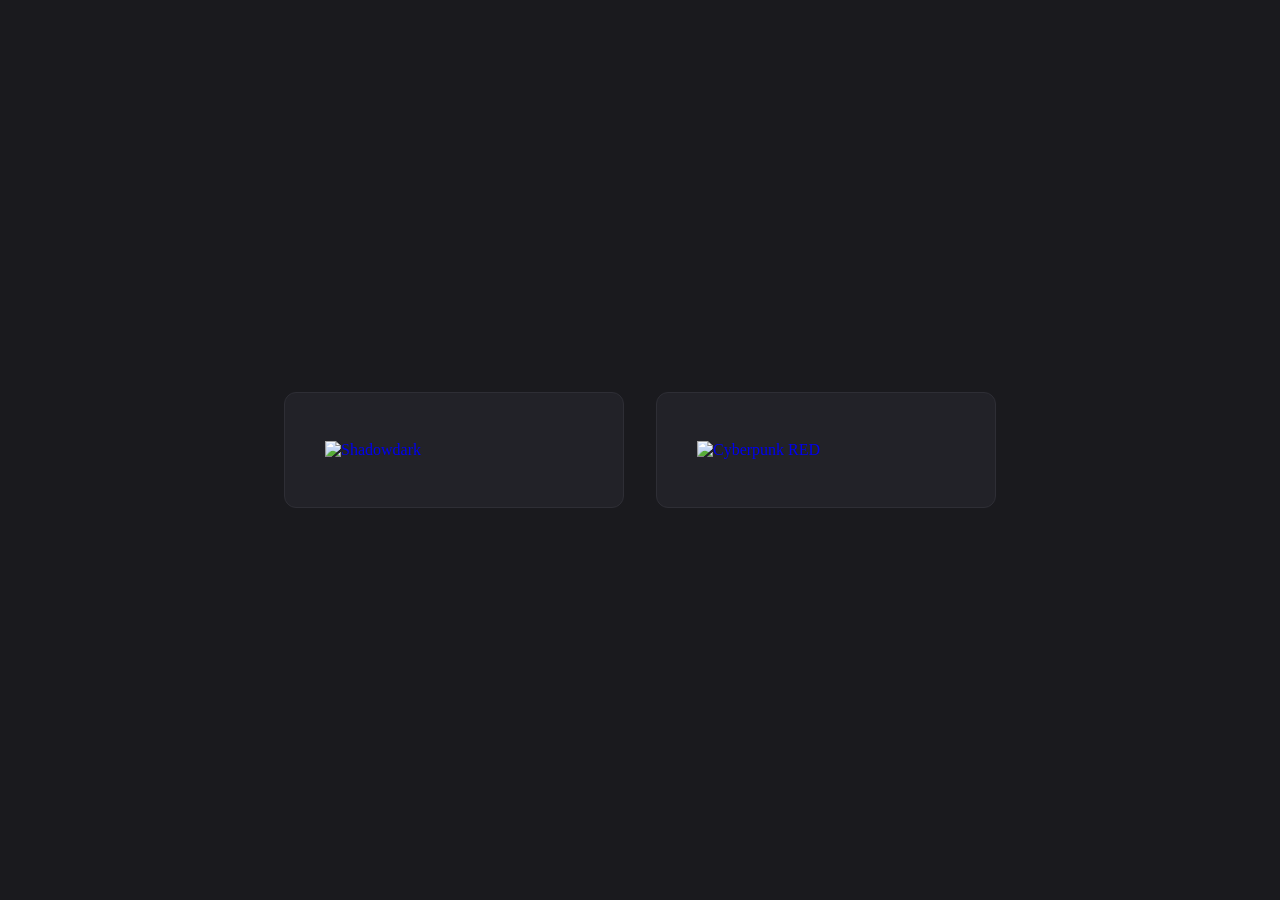
==== static/index.html @ 5d9b7bd1 "Initial commit" ====
<!DOCTYPE html>
<html lang="ru">
<head>
  <meta charset="UTF-8" />
  <meta name="viewport" content="width=device-width, initial-scale=1.0" />
  <title>Листы персонажей</title>
  <style>
    *, *::before, *::after { box-sizing: border-box; }
    body { margin: 0; background: #1a1a1e; }
    .gate { display: flex; align-items: center; justify-content: center; min-height: 100vh; padding: 2rem; gap: 2rem; flex-wrap: wrap; }
    .gate-card {
      display: flex; align-items: center; justify-content: center;
      background: #222228; border: 1px solid #2e2e35; border-radius: 12px;
      padding: 3rem 2.5rem; width: 340px; text-decoration: none;
      transition: border-color 0.2s, transform 0.15s, box-shadow 0.2s;
    }
    .gate-card:hover { border-color: #4a4a55; transform: translateY(-3px); box-shadow: 0 8px 32px rgba(0,0,0,0.45); }
    .gate-card:active { transform: translateY(0); }
    .gate-card img { width: 100%; max-width: 280px; height: auto; display: block; }
  </style>
</head>
<body>
  <div class="gate">
    <a href="/shadowdark" class="gate-card">
      <img src="/logo/ShadowDark.png" alt="Shadowdark" />
    </a>
    <a href="/cyberpunk" class="gate-card">
      <img src="/logo/Cyberpunk-RED.png" alt="Cyberpunk RED" />
    </a>
  </div>
</body>
</html>
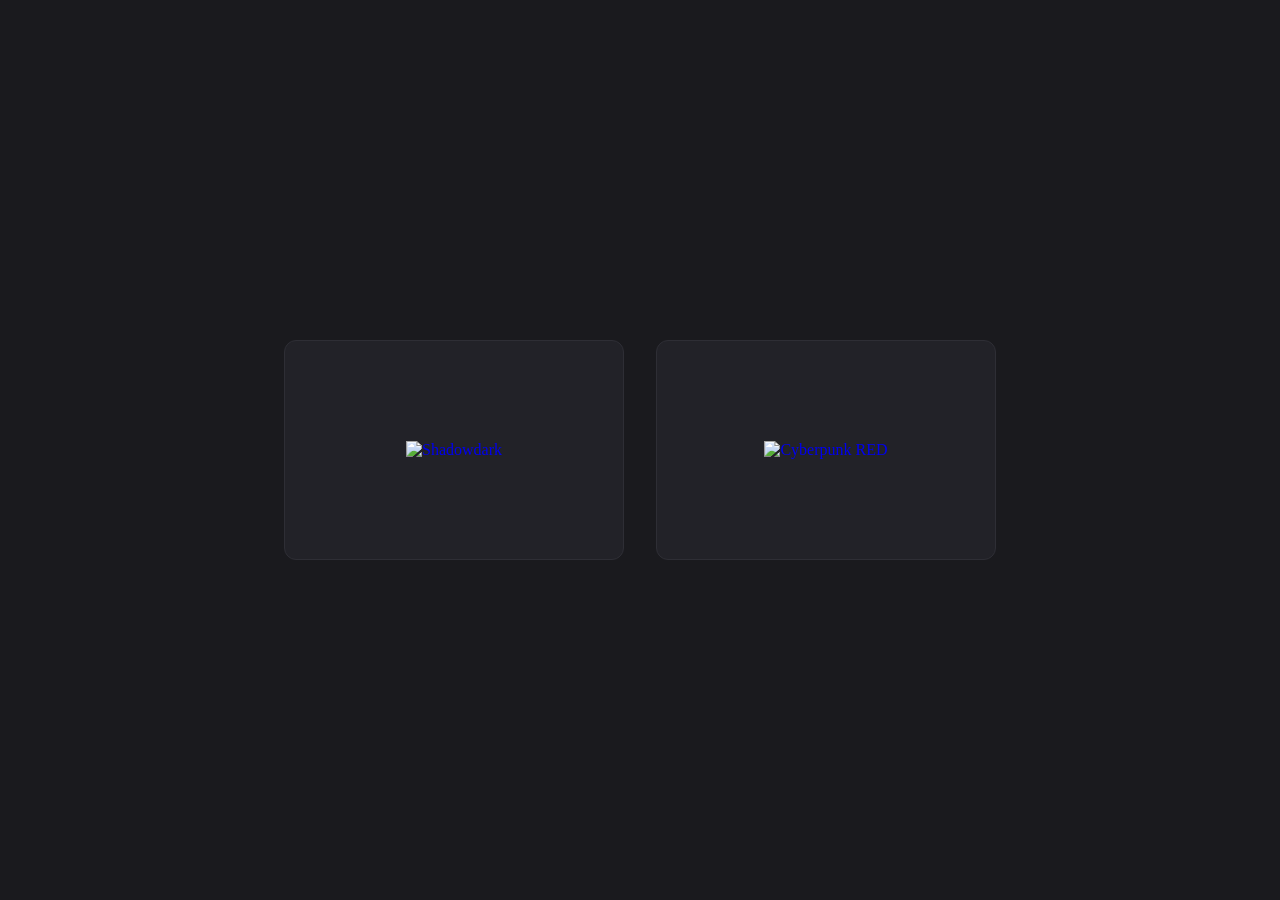
==== commit e89f49e5: "Rewritten Shadowdark UI" ====
--- a/static/index.html
+++ b/static/index.html
@@ -11,12 +11,12 @@
     .gate-card {
       display: flex; align-items: center; justify-content: center;
       background: #222228; border: 1px solid #2e2e35; border-radius: 12px;
-      padding: 3rem 2.5rem; width: 340px; text-decoration: none;
+      padding: 2.5rem; width: 340px; height: 220px; text-decoration: none;
       transition: border-color 0.2s, transform 0.15s, box-shadow 0.2s;
     }
     .gate-card:hover { border-color: #4a4a55; transform: translateY(-3px); box-shadow: 0 8px 32px rgba(0,0,0,0.45); }
     .gate-card:active { transform: translateY(0); }
-    .gate-card img { width: 100%; max-width: 280px; height: auto; display: block; }
+    .gate-card img { max-width: 100%; max-height: 100%; width: auto; height: auto; object-fit: contain; display: block; }
   </style>
 </head>
 <body>
